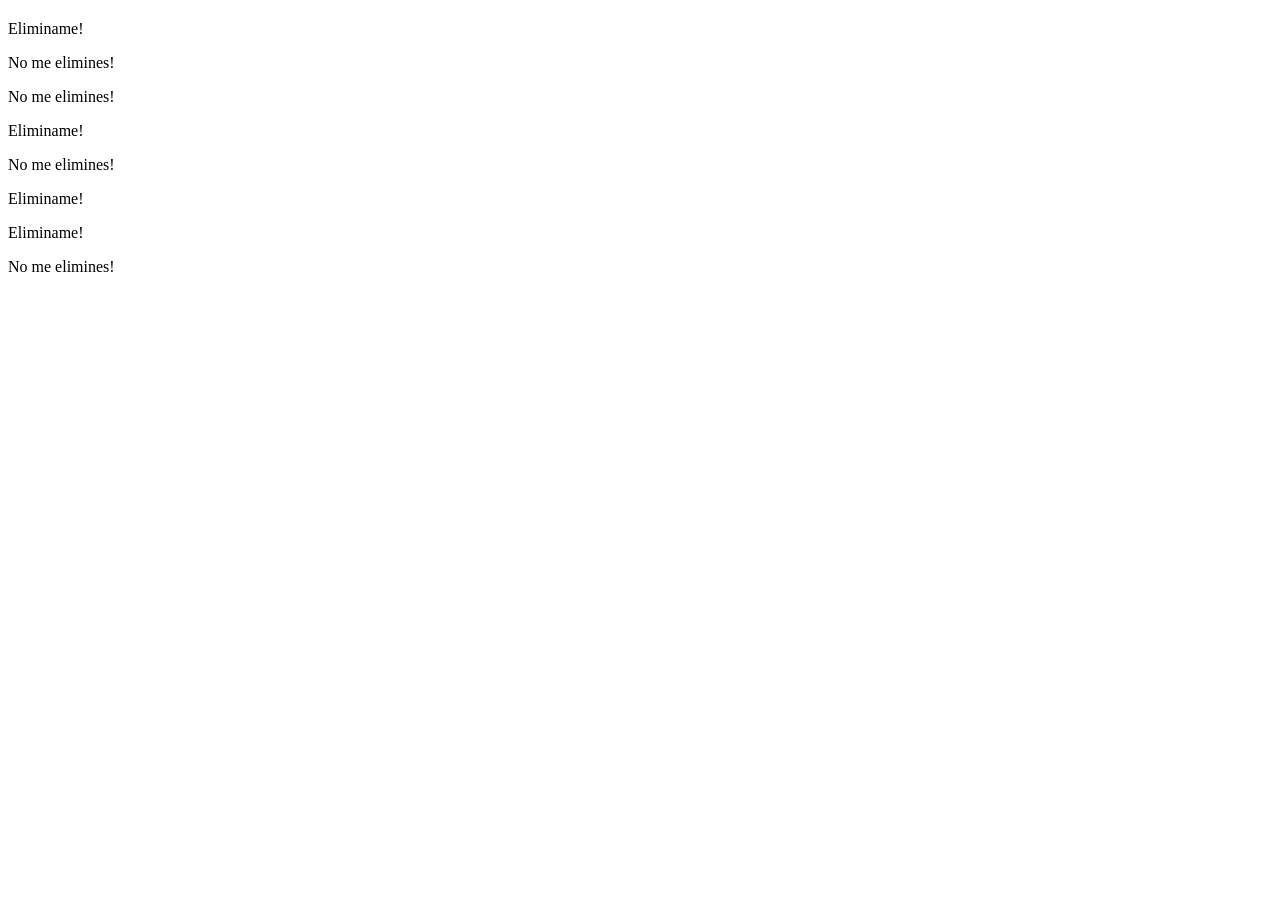
==== ejercicios-DOM/ejercicio-02/index.html @ 5f2b78a9 "actu" ====
<!--Dato el siguiente HTML:-->

<!DOCTYPE html>
<html lang="en">
  <head>
    <meta charset="UTF-8" />
    <meta name="viewport" content="width=device-width, initial-scale=1.0" />
    <title>Document</title>
  </head>
  <body>
    <h2 class="fn-insert-here"></h2>
    <p class="fn-remove-me">Eliminame!</p>
    <p>No me elimines!</p>
    <p>No me elimines!</p>
    <p class="fn-remove-me">Eliminame!</p>
    <p>No me elimines!</p>
    <p class="fn-remove-me">Eliminame!</p>
    <p class="fn-remove-me">Eliminame!</p>
    <p>No me elimines!</p>
    <div></div>
    <div></div>
    <div class="fn-insert-here"></div>
    <div class="fn-insert-here"></div>
  </body>
</html>


<!--2.1 Inserta dinamicamente en un html un div vacio con javascript.

2.2 Inserta dinamicamente en un html un div que contenga una p con javascript.

2.3 Inserta dinamicamente en un html un div que contenga 6 p utilizando un
	loop con javascript.

2.4 Inserta dinamicamente con javascript en un html una p con el
	texto 'Soy dinámico!'.

2.5 Inserta en el h2 con la clase .fn-insert-here el texto 'Wubba Lubba dub dub'.

2.6 Basandote en el siguiente array crea una lista ul > li con
los textos del array.
const apps = ['Facebook', 'Netflix', 'Instagram', 'Snapchat', 'Twitter'];

2.7 Elimina todos los nodos que tengan la clase .fn-remove-me

2.8 Inserta una p con el texto 'Voy en medio!' entre los dos div.
	Recuerda que no solo puedes insertar elementos con .appendChild.

2.9 Inserta p con el texto 'Voy dentro!', dentro de todos los div con la clase
	.fn-insert-here-->
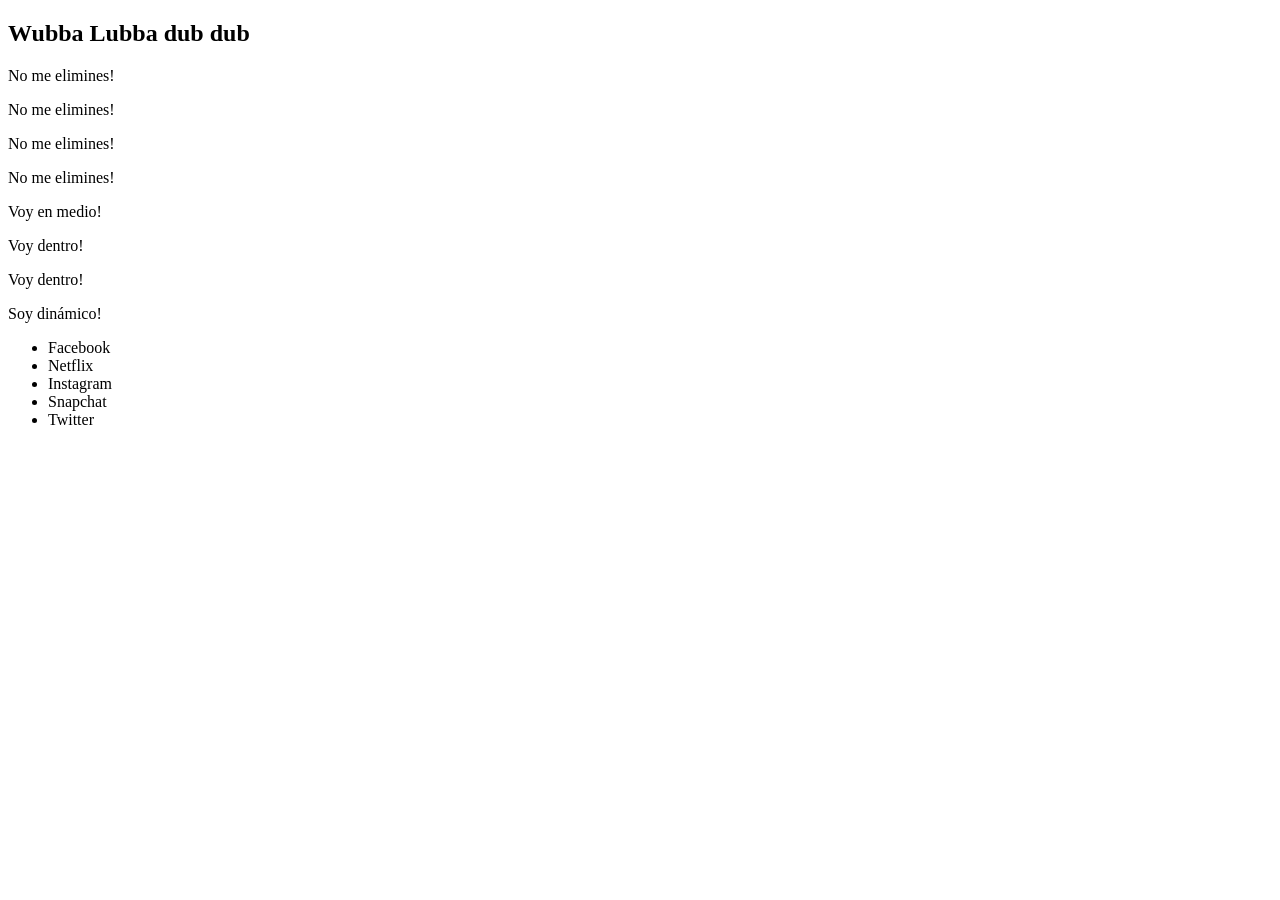
==== commit b688bf1f: "ejercicio 2" ====
--- a/ejercicios-DOM/ejercicio-02/index.html
+++ b/ejercicios-DOM/ejercicio-02/index.html
@@ -5,6 +5,7 @@
   <head>
     <meta charset="UTF-8" />
     <meta name="viewport" content="width=device-width, initial-scale=1.0" />
+    <script src = "script.js" defer></script>
     <title>Document</title>
   </head>
   <body>
